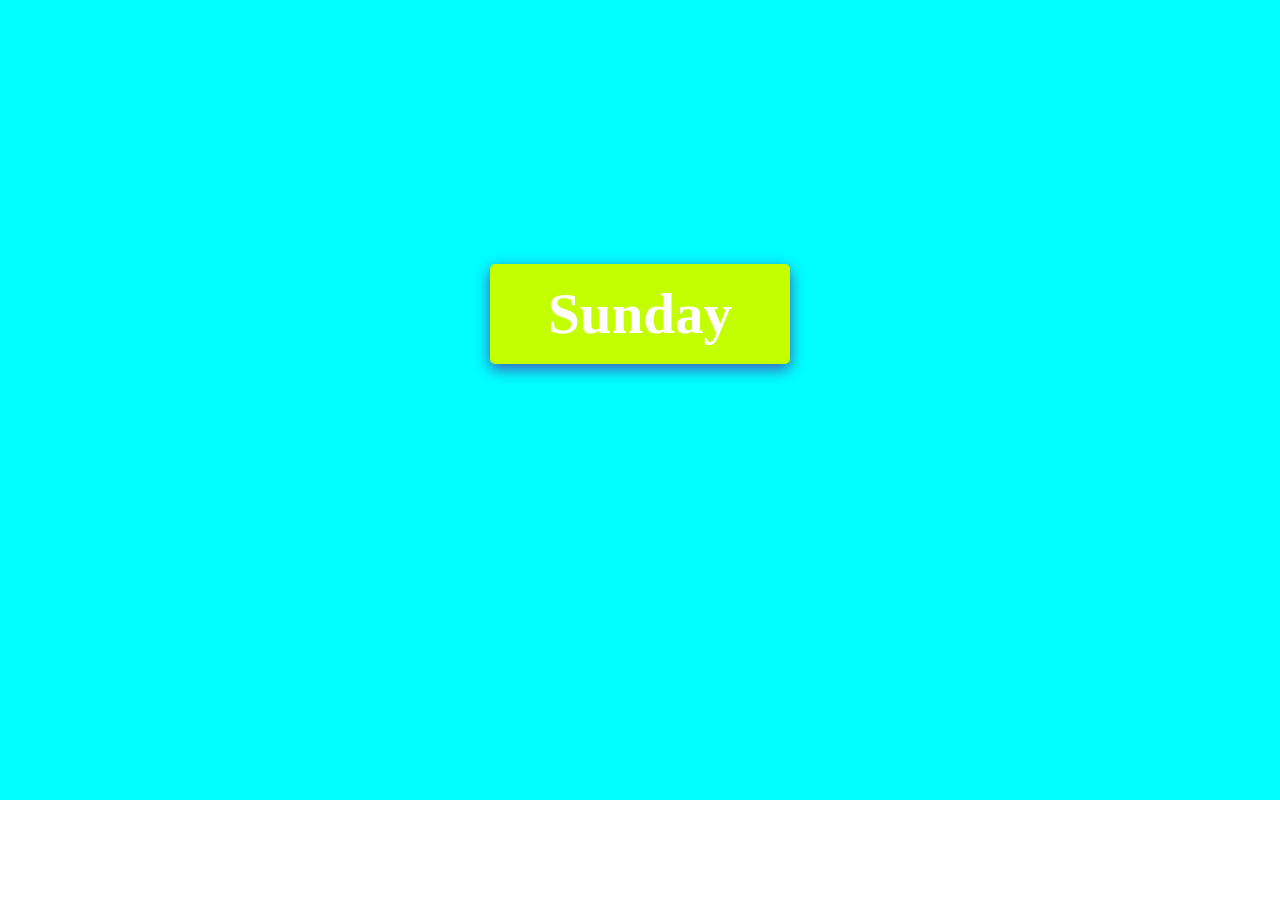
==== digitalclock/index.html @ a892c658 "digital Clock" ====
<!DOCTYPE html>
<html lang="en">

<head>
    <meta charset="UTF-8">
    <meta http-equiv="X-UA-Compatible" content="IE=edge">
    <meta name="viewport" content="width=device-width, initial-scale=1.0">
    <link rel="stylesheet" href="style.css">
    <title>Current Date & Time</title>
</head>

<body>
    <div id="max-width">
        <div class="container">
            <div class="timeline">
                <p id="dayit"></p>
                <br>
                <p id="timer"></p>
                <br>
                <p id="light"> </p>
            </div>
        </div>
    </div>
    <div>

    </div>
    <script src="app.js"></script>
</body>

</html>
---- digitalclock/style.css ----
*{
    margin: 0;
    padding: 0;
    box-sizing: border-box;
}

.container{
    background-color: aqua;
    height: 800px;
    width: 100%;
    text-align: center;
    align-items: center;
    margin: auto;
    position: relative;
}

.container p{
    
    top: 50%;
    width: 100%;
    font-size: 57px;
    color: crimson;
}

.timeline{
    position: absolute;
    top: 33%;
    width: 100%;
}

span{
    color: white;
    display: inline-block;
    width: 100px;
    height: 100px;
    line-height: 100px;
    background-color: blue;
    box-shadow: 0 5px 15px #3f58b5;
    margin-inline: 14px;
}

#dayit span{
    background-color: rgb(195, 255, 0);
    width: 300px;
    height: 100px;
    border-radius: 5px;
    margin-bottom: 5px;
    font-weight: 700;
}
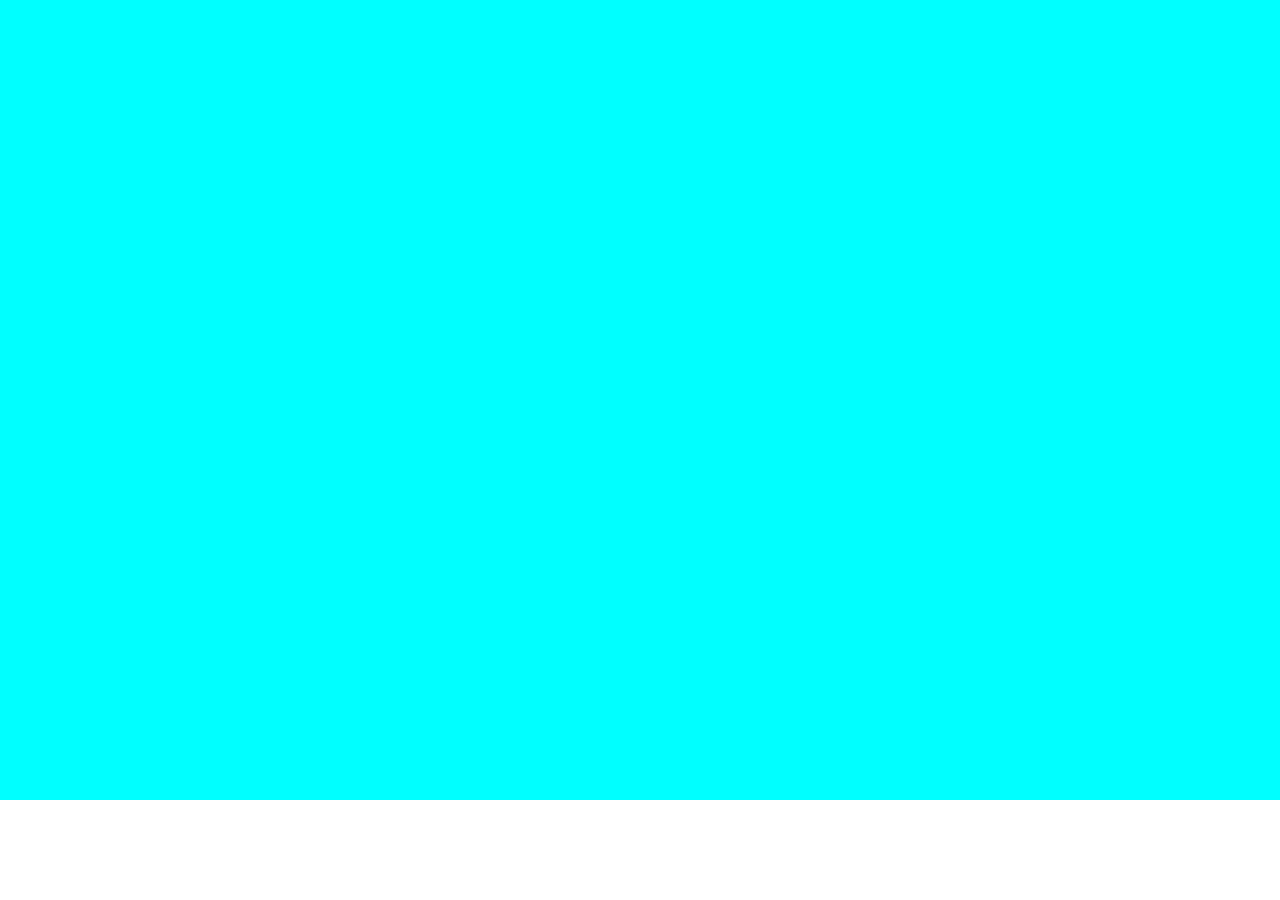
==== commit 43a4f594: "digitalclock" ====
--- a/digitalclock/index.html
+++ b/digitalclock/index.html
@@ -11,15 +11,17 @@
 
 <body>
     <div id="max-width">
-        <div class="container">
-            <div class="timeline">
-                <p id="dayit"></p>
-                <br>
-                <p id="timer"></p>
-                <br>
-                <p id="light"> </p>
-            </div>
-        </div>
+        <form>
+            <div class="container">
+                <div class="timeline">
+                    <p id="dayit"></p>
+                    <br>
+                    <p id="timer" class="New_clock"></p>
+                    <br>
+                    <p id="light"> </p>
+                </div>
+        </form>
+    </div>
     </div>
     <div>
 
--- a/digitalclock/style.css
+++ b/digitalclock/style.css
@@ -16,6 +16,13 @@
 
 .container p{
     
+    top: 50%;
+    width: 100%;
+    font-size: 57px;
+    color: crimson;
+}
+
+.New_clock{
     top: 50%;
     width: 100%;
     font-size: 57px;
@@ -46,4 +53,15 @@
     border-radius: 5px;
     margin-bottom: 5px;
     font-weight: 700;
+}
+
+/* Mobile Friendlyd clock  */
+
+@media screen and (max-width: 608px){
+    .New_clock b{
+        display: none;
+    }
+    .New_clock span{
+        margin-top: 14px;
+    }
 }